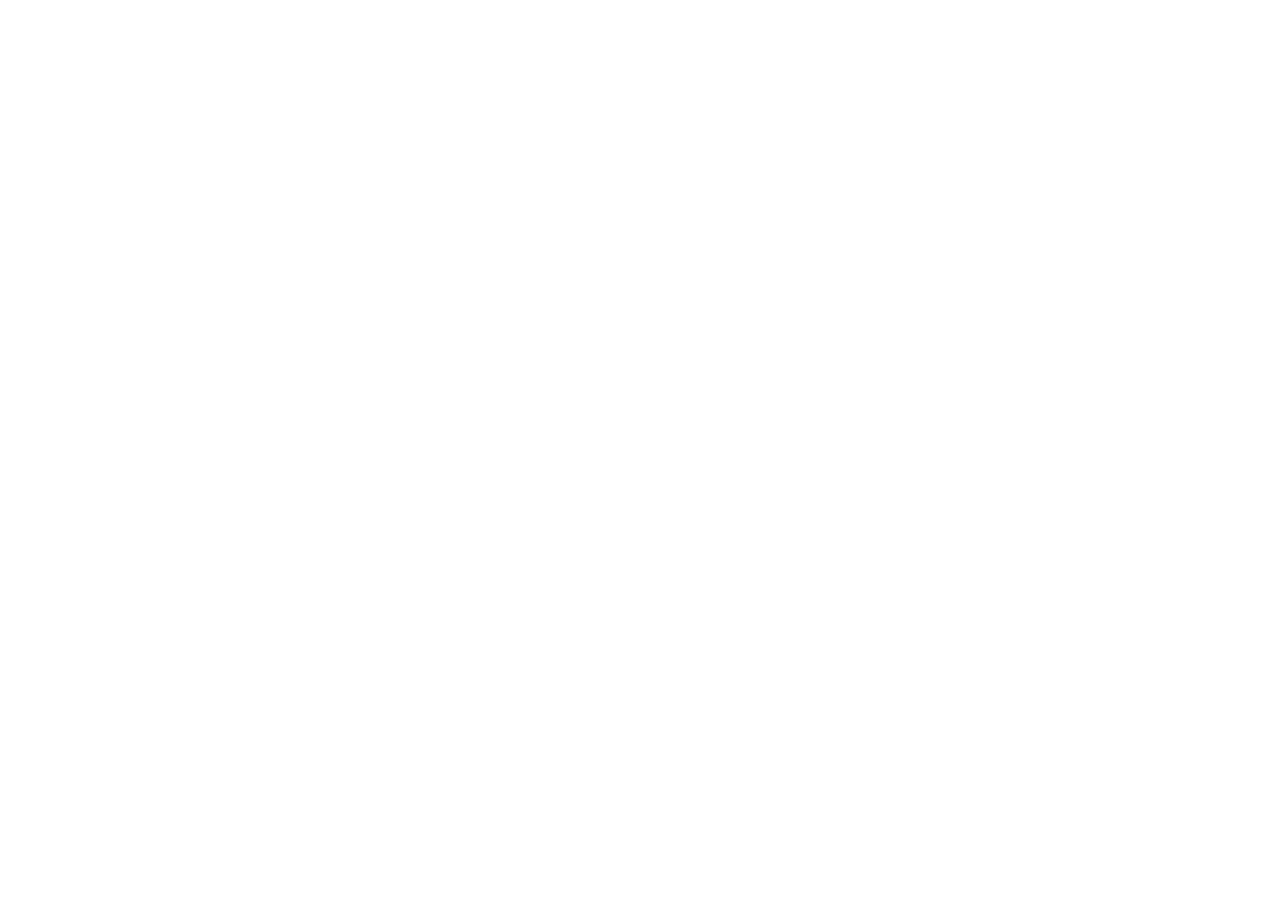
==== src/index.html @ 5ee13019 "Initial commit" ====
<!DOCTYPE html>
<html lang="en">
  <head>
    <meta charset="UTF-8" />
    <link rel="icon" type="image/svg+xml" href="/favicon.svg" />
    <meta name="viewport" content="width=device-width, initial-scale=1.0" />
    <title>Vanilla App Template</title>
    <link rel="stylesheet" href="./css/styles.css" />
  </head>
  <body>
    <load src="./partials/header.html" icon-path="img/sprite.svg#logo" />

    <main>
      <!-- Loads the specified .html file -->
      <load src="./partials/vite-promo.html" />
      <load src="./partials/badges.html" />
    </main>

    <load src="./partials/footer.html" />

    <script type="module" src="./main.js"></script>
  </body>
</html>
---- src/css/styles.css ----
/**
  |============================
  | include css partials with
  | default @import url()
  |============================
*/
/* Common styles */
@import url('./reset.css');
@import url('./base.css');
@import url('./container.css');
@import url('./animations.css');

/* Sections style */
@import url('./header.css');
@import url('./vite-promo.css');
@import url('./badges.css');
@import url('./back-link.css');
@import url('./footer.css');
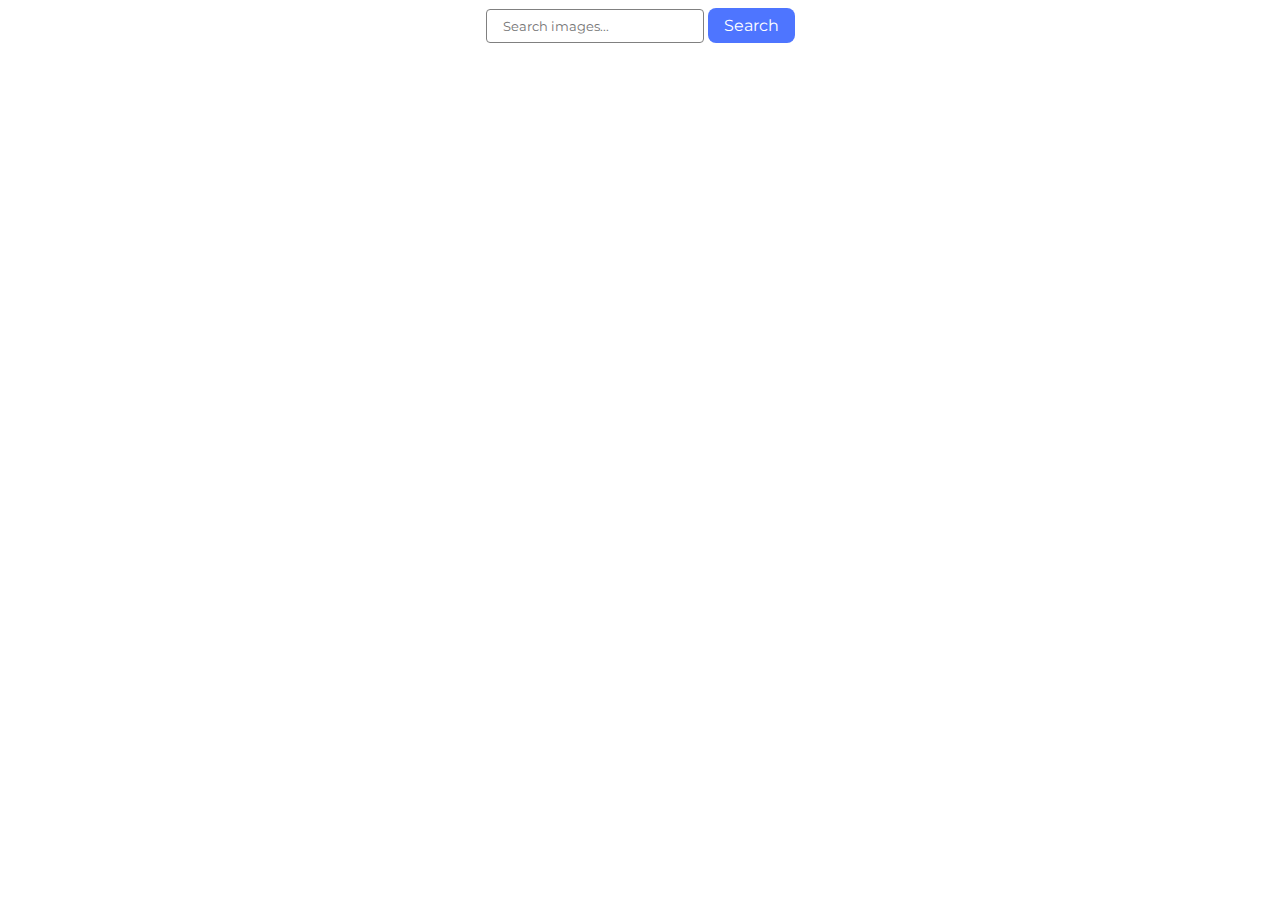
==== commit 110e05f1: "js homework-11 finished" ====
--- a/src/index.html
+++ b/src/index.html
@@ -2,22 +2,29 @@
 <html lang="en">
   <head>
     <meta charset="UTF-8" />
-    <link rel="icon" type="image/svg+xml" href="/favicon.svg" />
     <meta name="viewport" content="width=device-width, initial-scale=1.0" />
-    <title>Vanilla App Template</title>
-    <link rel="stylesheet" href="./css/styles.css" />
+    <title>GoIT JS HW-11</title>
+    <link rel="stylesheet" href="./css/style.css" />
   </head>
   <body>
-    <load src="./partials/header.html" icon-path="img/sprite.svg#logo" />
 
-    <main>
-      <!-- Loads the specified .html file -->
-      <load src="./partials/vite-promo.html" />
-      <load src="./partials/badges.html" />
-    </main>
+    <div class="form-container">
+      <form class="search-form" id="search-form">
+        <input class="search-input"
+          type="text"
+          name="query"
+          autocomplete="off"
+          placeholder="Search images..."
+        />
+        <button type="submit" class="search-btn">Search</button>
+      </form>
+    </div>
 
-    <load src="./partials/footer.html" />
+    <span class="loader"></span>
 
-    <script type="module" src="./main.js"></script>
+    <ul class="gallery"></ul>
+
   </body>
+
+  <script type="module" src="./js/main.js"></script>  
 </html>
--- a/src/css/style.css
+++ b/src/css/style.css
@@ -0,0 +1,158 @@
+@import url('https://fonts.googleapis.com/css2?family=Montserrat:ital,wght@0,100..900;1,100..900&display=swap');
+
+.loader {
+  display: inline-block;
+  position: absolute;
+  top: 50%;
+  left: 50%;
+  transform: translate(-50%, -50%);
+  perspective: 1000px;
+  border-radius: 50%;
+  width: 48px;
+  height: 48px;
+  color: #0f8a0f;
+}
+.loader:before,
+.loader:after {
+  content: '';
+  display: block;
+  position: absolute;
+  top: 0;
+  left: 0;
+  width: inherit;
+  height: inherit;
+  border-radius: 50%;
+  transform: rotateX(70deg);
+  animation: 1s spin linear infinite;
+}
+.loader:after {
+  color: #ff3d00;
+  transform: rotateY(70deg);
+  animation-delay: 0.4s;
+}
+
+@keyframes rotate {
+  0% {
+    transform: translate(-50%, -50%) rotateZ(0deg);
+  }
+  100% {
+    transform: translate(-50%, -50%) rotateZ(360deg);
+  }
+}
+
+@keyframes rotateccw {
+  0% {
+    transform: translate(-50%, -50%) rotate(0deg);
+  }
+  100% {
+    transform: translate(-50%, -50%) rotate(-360deg);
+  }
+}
+
+@keyframes spin {
+  0%,
+  100% {
+    box-shadow: 0.2em 0px 0 0px currentcolor;
+  }
+  12% {
+    box-shadow: 0.2em 0.2em 0 0 currentcolor;
+  }
+  25% {
+    box-shadow: 0 0.2em 0 0px currentcolor;
+  }
+  37% {
+    box-shadow: -0.2em 0.2em 0 0 currentcolor;
+  }
+  50% {
+    box-shadow: -0.2em 0 0 0 currentcolor;
+  }
+  62% {
+    box-shadow: -0.2em -0.2em 0 0 currentcolor;
+  }
+  75% {
+    box-shadow: 0px -0.2em 0 0 currentcolor;
+  }
+  87% {
+    box-shadow: 0.2em -0.2em 0 0 currentcolor;
+  }
+}
+/* Başlangıçta loader'ı gizle */
+.loader {
+  display: none;
+}
+
+.form-container {
+  display: flex;
+  justify-content: center;
+  gap: 8px;
+}
+
+.search-input {
+  font-family: 'Montserrat', sans-serif;
+  padding: 8px 16px;
+  border: 1px solid #808080;
+  border-radius: 4px;
+}
+
+.search-btn {
+  font-family: 'Montserrat', sans-serif;
+  padding: 8px 16px;
+  border-radius: 8px;
+  border: none;
+  background-color: #4e75ff;
+  color: #ffffff;
+  font-size: 16px;
+}
+
+ul {
+  list-style: none;
+}
+
+a {
+  text-decoration: none;
+}
+
+.gallery {
+  display: flex;
+  flex-wrap: wrap;
+  gap: 20px;
+  margin: auto;
+  max-width: 1128px;
+  margin-top: 32px;
+}
+
+.item {
+  width: 360px;
+  height: 200px;
+  border: 1px solid #808080;
+}
+
+.gallery-image {
+  width: 360px;
+  height: 200px;
+  border: 1px solid #808080;
+}
+
+img {
+  height: auto;
+  width: 100%;
+  display: block;
+}
+
+.info {
+  padding: 4px 20px;
+  display: flex;
+  gap: 28px;
+  justify-content: center;
+}
+
+.info p {
+  display: flex;
+  flex-direction: column;
+  justify-content: center;
+  align-items: center;
+  font-family: 'Montserrat', sans-serif;
+  gap: 8px;
+  font-size: 12px;
+  color: #2e2f42;
+}
